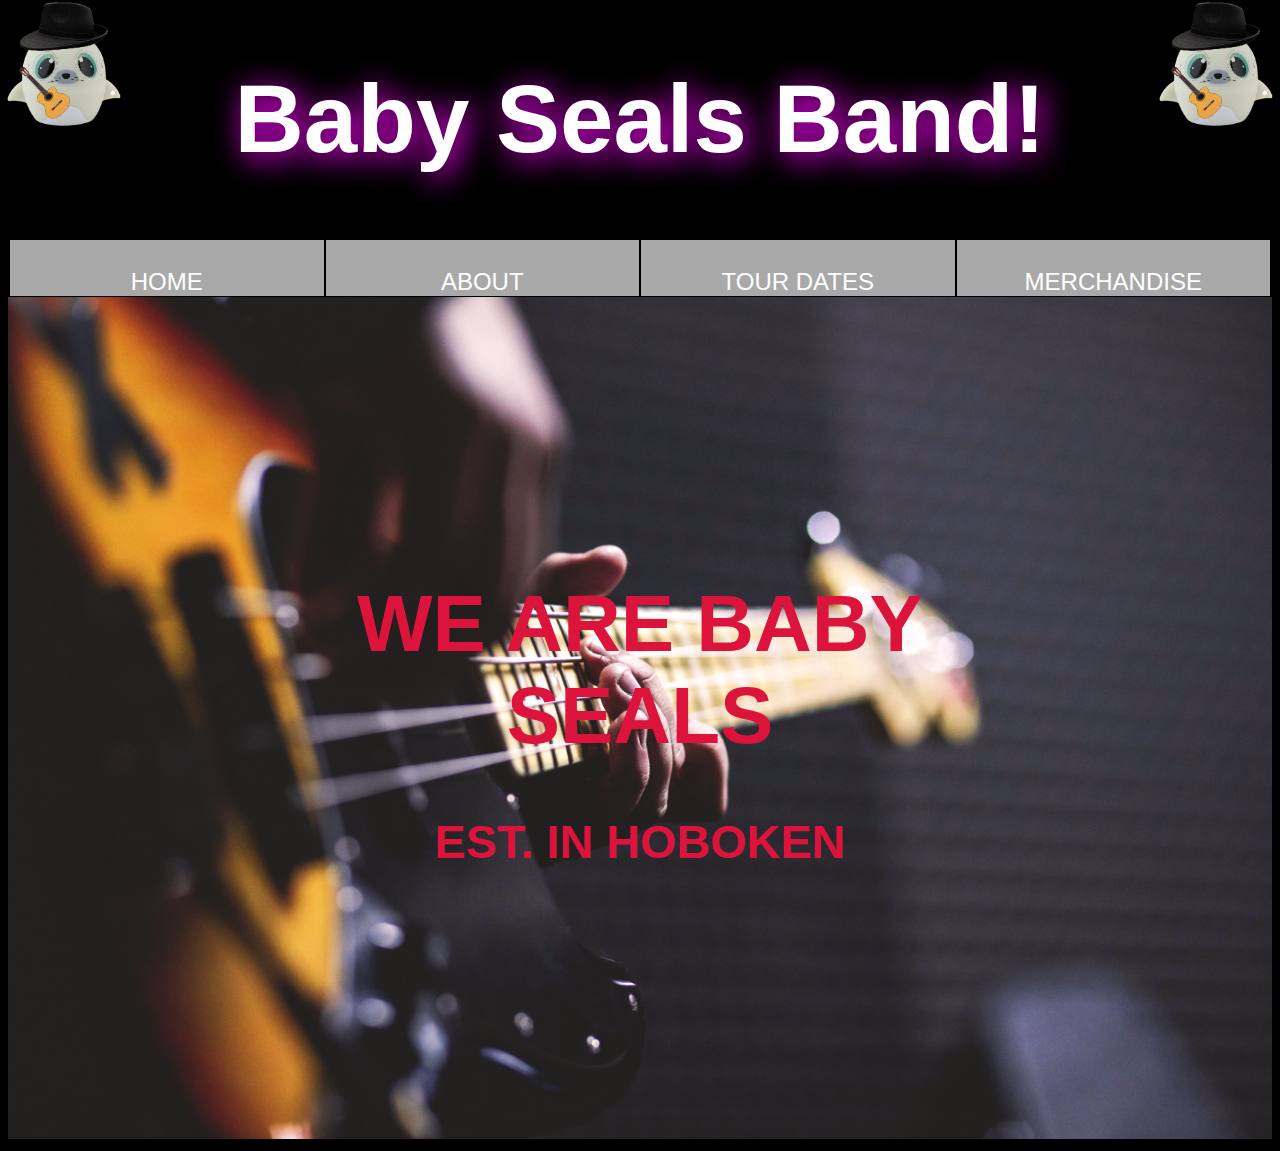
==== index.html @ b79f3876 "JS Neon Title Text" ====
<!DOCTYPE html>
<html>

    <!--Main header-->
    <head>
        <link href="styles.css" rel="stylesheet">
        <script src="jquery.js"></script>
	      <script src="script.js"></script>
        <title>Baby Seals Band</title>
        <link rel="shortcut icon" href="images/logobabyseals.ico" type="image/x-icon"/>
    </head>

    <body>
        <!--Band Logo-->
        <img alt="Baby Seals Band Logo" id="topRightLogo" src="images/logoBabySeals.png">
        <h1 id="titular" class="magentaShadow"><a href="index.html">Baby Seals Band!</a></h1>

        <!--Band Logo-->
        <img alt="Baby Seals Band Logo" id="topLeftLogo" src="images/logoBabySeals.png">

        <div class="row">
            <!--Home Page-->
            <a class="linkCell" href="index.html"><br>HOME</a>

            <!--About Page-->
            <a class="linkCell" href="about.html"><br>ABOUT</a>

            <!--Tour Dates Page-->
            <a class="linkCell" href="tourDates.html"><br>TOUR DATES</a>

            <!--Store page-->
            <a class="linkCell" href="merch.html"><br>MERCHANDISE</a>
        </div>

        <!--Home page picture-->
        <div class="imageContainer">
            <img alt="Close up on that bass!" id="fullBrowserWidthImg" src="images/bassCloseUp.jpg">
            <div class="centeredText">
                <h1>WE ARE BABY SEALS</h1>
                <h3>EST. IN HOBOKEN</h3>
            </div>
        </div>
    </body>

</html>
---- styles.css ----
/*
To do list for initial website CSS submission:
  -add nicer fonts
  -pick a font size
  -background colors
  -better spacing of images (especially seal logos at top)
  -change color of visited links
  -make prettier buttons
  -edit new pages
  -IMPORTANT: make sure display works on phone, tablet, and desktop (Greg is doing this)
		-probably shouldn't specify sizes in pixels then

  -links to other pages maybe and therefore creation of new pages

  -fill out report document
    -list elements used, why certain classes were used, future JS implementations, team contributions
*/

body {
	font-family: Impact, Lucida, Arial;
	color: white;
	background-color: black;
}

#topRightLogo {
    position: absolute;
    top: 0px;
    right: 0px;
    max-width: 10%;
    height: auto;
    width: auto;
}

#topLeftLogo {
    position: absolute;
    top: 0px;
    left: 0px;
    max-width: 10%;
    height: auto;
    width: auto;
}

#fullBrowserWidthImg {
  max-width: 100%;
  height: auto;
  width: auto;
  padding: 0px;
  margin: 0px;
}

#titular {
	font-size: 600%;
	text-align: center;
}

.orangeShadow {
	text-shadow: 5px 5px 30px #ffa500;
}

.magentaShadow {
	text-shadow: 5px 5px 30px #ff00ff;
}

.cyanShadow {
	text-shadow: 5px 5px 30px #00FFFF;
}
.row {
	border: 1px solid black;
	display: flex;
}

.linkCell {
	border: 1px solid black;
	border-top: 0px;
	border-bottom: 0px;
	text-align: center;
	vertical-align: text-top;
	flex-basis: 100%;
	font-size: 150%;
	color: white;
	background-color: DarkGrey;
	padding: 0px;
}

a {
	text-decoration: none;
	color: inherit;
}

.imageContainer {
    position: relative;
    text-align: center;
    color: white;
}

.centeredText {
    position: absolute;
    top: 50%;
    left: 50%;
    transform: translate(-50%, -50%);
    font-size: 40px;
    color: crimson;
}

#aboutPic {
    border-style: solid;
    border-width: 5px;
    border-color: white;
}

.button {
    background-color: #4CAF50; /* Green */
    border: none;
    color: white;
    padding: 15px 32px;
    text-align: center;
    text-decoration: none;
    display: inline-block;
    font-size: 16px;
}
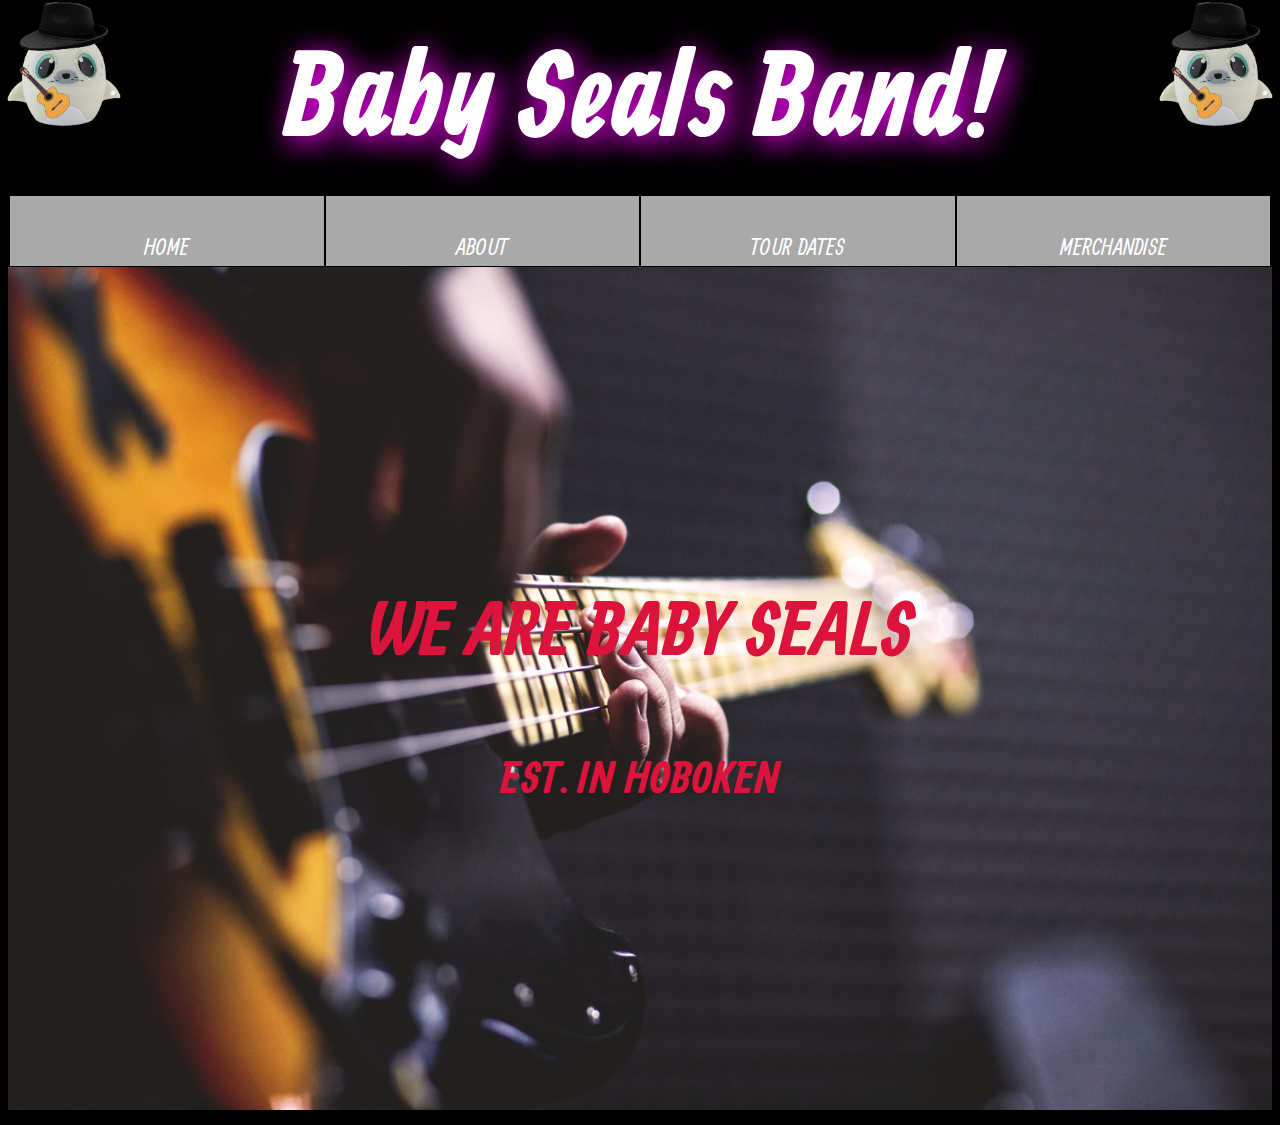
==== commit 7cd60331: "Changed font from Lucida to Ranga" ====
--- a/index.html
+++ b/index.html
@@ -4,6 +4,7 @@
     <!--Main header-->
     <head>
         <link href="styles.css" rel="stylesheet">
+        <link href="https://fonts.googleapis.com/css?family=Ranga" rel="stylesheet">
         <script src="jquery.js"></script>
 	      <script src="script.js"></script>
         <title>Baby Seals Band</title>
--- a/styles.css
+++ b/styles.css
@@ -17,7 +17,7 @@
 */
 
 body {
-	font-family: Impact, Lucida, Arial;
+	font-family: Ranga, cursive, Impact, Lucida, Arial;
 	color: white;
 	background-color: black;
 }
@@ -49,8 +49,9 @@
 }
 
 #titular {
-	font-size: 600%;
+	font-size: 800%;
 	text-align: center;
+	margin: 0px;
 }
 
 .orangeShadow {
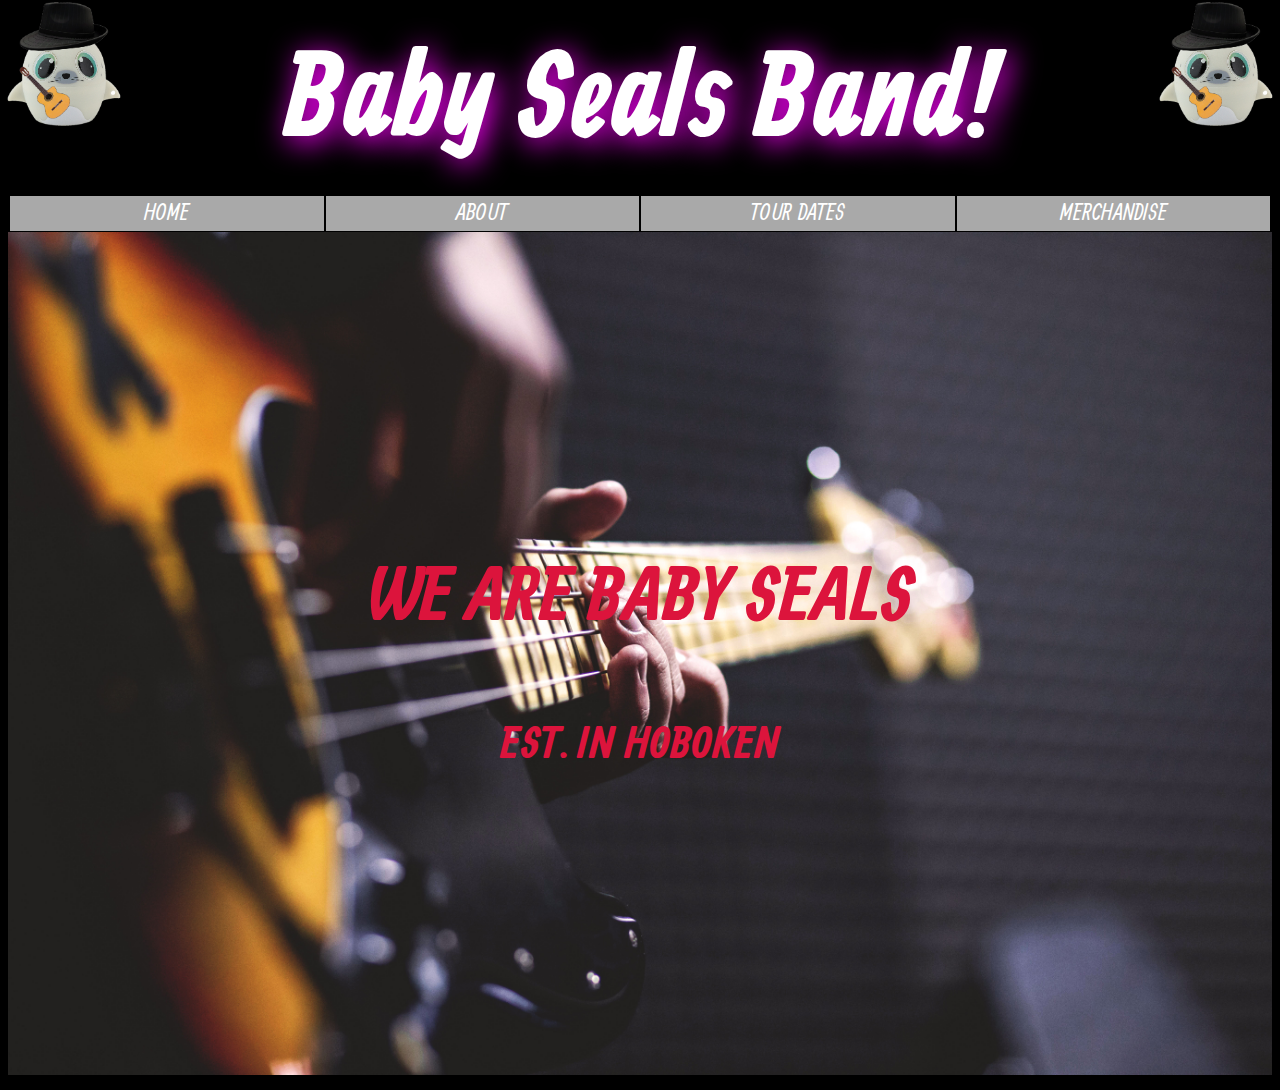
==== commit 691050d9: "Linked Cells are smaller" ====
--- a/index.html
+++ b/index.html
@@ -21,16 +21,16 @@
 
         <div class="row">
             <!--Home Page-->
-            <a class="linkCell" href="index.html"><br>HOME</a>
+            <a class="linkCell" href="index.html">HOME</a>
 
             <!--About Page-->
-            <a class="linkCell" href="about.html"><br>ABOUT</a>
+            <a class="linkCell" href="about.html">ABOUT</a>
 
             <!--Tour Dates Page-->
-            <a class="linkCell" href="tourDates.html"><br>TOUR DATES</a>
+            <a class="linkCell" href="tourDates.html">TOUR DATES</a>
 
             <!--Store page-->
-            <a class="linkCell" href="merch.html"><br>MERCHANDISE</a>
+            <a class="linkCell" href="merch.html">MERCHANDISE</a>
         </div>
 
         <!--Home page picture-->
--- a/styles.css
+++ b/styles.css
@@ -75,10 +75,8 @@
 	border-top: 0px;
 	border-bottom: 0px;
 	text-align: center;
-	vertical-align: text-top;
 	flex-basis: 100%;
 	font-size: 150%;
-	color: white;
 	background-color: DarkGrey;
 	padding: 0px;
 }
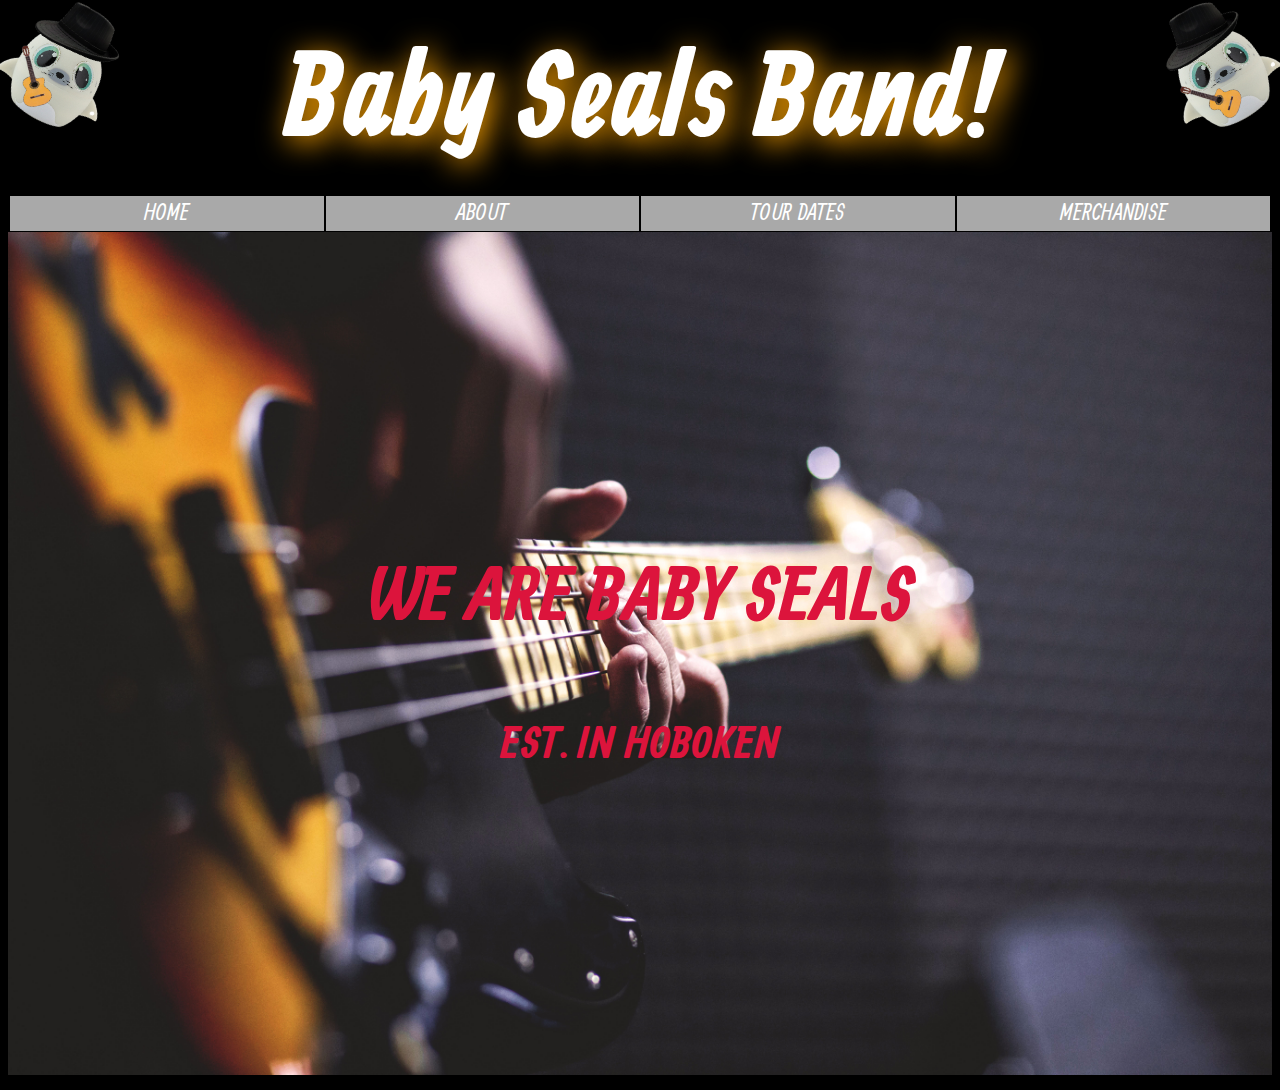
==== commit 9f2166de: "rotate seals" ====
--- a/index.html
+++ b/index.html
@@ -1,23 +1,26 @@
 <!DOCTYPE html>
 <html>
+    <center>
 
     <!--Main header-->
     <head>
+	<meta name="viewport" content="width=device-width, initial-scale=1">
         <link href="styles.css" rel="stylesheet">
         <link href="https://fonts.googleapis.com/css?family=Ranga" rel="stylesheet">
         <script src="jquery.js"></script>
 	      <script src="script.js"></script>
         <title>Baby Seals Band</title>
-        <link rel="shortcut icon" href="images/logobabyseals.ico" type="image/x-icon"/>
+        <link rel="shortcut icon" href="images/logobabyseals.ico" type="image/x-icon">
     </head>
 
     <body>
         <!--Band Logo-->
-        <img alt="Baby Seals Band Logo" id="topRightLogo" src="images/logoBabySeals.png">
+        <img alt="Baby Seals Band Logo" id="topRightLogo" class="rotate" src="images/logoBabySeals.png">
+
         <h1 id="titular" class="magentaShadow"><a href="index.html">Baby Seals Band!</a></h1>
 
         <!--Band Logo-->
-        <img alt="Baby Seals Band Logo" id="topLeftLogo" src="images/logoBabySeals.png">
+        <img alt="Baby Seals Band Logo" id="topLeftLogo" class="rotate1" src="images/logoBabySeals.png">
 
         <div class="row">
             <!--Home Page-->
@@ -43,4 +46,5 @@
         </div>
     </body>
 
+  </center>
 </html>
--- a/styles.css
+++ b/styles.css
@@ -1,21 +1,3 @@
-/*
-To do list for initial website CSS submission:
-  -add nicer fonts
-  -pick a font size
-  -background colors
-  -better spacing of images (especially seal logos at top)
-  -change color of visited links
-  -make prettier buttons
-  -edit new pages
-  -IMPORTANT: make sure display works on phone, tablet, and desktop (Greg is doing this)
-		-probably shouldn't specify sizes in pixels then
-
-  -links to other pages maybe and therefore creation of new pages
-
-  -fill out report document
-    -list elements used, why certain classes were used, future JS implementations, team contributions
-*/
-
 body {
 	font-family: Ranga, cursive, Impact, Lucida, Arial;
 	color: white;
@@ -31,6 +13,22 @@
     width: auto;
 }
 
+.rotate {
+	transform: rotate(15deg);
+}
+
+.rotateLeft {
+	transform: rotate(-30deg);
+}
+
+.rotateRight{
+	transform: rotate(30deg);
+}
+
+.rotate1 {
+	transform: rotate(-15deg);
+}
+
 #topLeftLogo {
     position: absolute;
     top: 0px;
@@ -41,11 +39,23 @@
 }
 
 #fullBrowserWidthImg {
-  max-width: 100%;
-  height: auto;
-  width: auto;
-  padding: 0px;
-  margin: 0px;
+    max-width: 100%;
+    height: auto;
+    width: auto;
+    padding: 0px;
+    margin: 0px;
+}
+
+#image1{
+    max-width: 25%;
+    height: auto;
+    width: auto;
+}
+
+#imageWide{
+    max-width: 100%
+    height: auto;
+    width: auto;
 }
 
 #titular {
@@ -101,6 +111,72 @@
     color: crimson;
 }
 
+@media screen and (max-width: 450px){
+    h1{ font-size: 75%; }
+
+    h3{ font-size: 50%; }
+
+    .titular {
+	font-size: 300%;
+	text-align: center;
+    }
+
+    a {
+	text-decoration: none;
+	color: inherit;
+	font-size: 100%;
+    }
+
+    div{ font-size: 50%; }
+
+    .linkCell {
+	border: 1px solid black;
+	border-top: 0px;
+	border-bottom: 0px;
+	text-align: center;
+	vertical-align: text-top;
+	flex-basis: 100%;
+	font-size: 250%;
+	color: white;
+	background-color: DarkGrey;
+	padding: 0px;
+    }
+
+    #image1{
+        max-width: 100%;
+        height: auto;
+        width: auto;
+    }
+
+    #imageWide{
+	max-width: 100%;
+        height: auto;
+        width: 100%;
+    }
+}
+
+@media screen and (min-width: 450px) and (max-width: 1024px){
+    .centeredText {
+        position: absolute;
+        top: 50%;
+        left: 50%;
+        transform: translate(-50%, -50%);
+        font-size: 100%;
+        color: crimson;
+    }
+
+    .titular {
+	font-size: 400%;
+	text-align: center;
+    }
+    a {
+	text-decoration: none;
+	color: inherit;
+	font-size: 200%;
+    }
+    p{ font-size: 125% }
+}
+=======
 #aboutPic {
     border-style: solid;
     border-width: 5px;
@@ -117,3 +193,19 @@
     display: inline-block;
     font-size: 16px;
 }
+
+#musicPreview {
+	width:300px;
+	height:380px;
+	border:0;
+	allowtransparency: true;
+	allow: encrypted-media;
+}
+
+#followOnSpotify {
+	width:300px;
+	height:56x;
+	border:0;
+	overflow: hidden;
+	allowtransparency: true;
+}
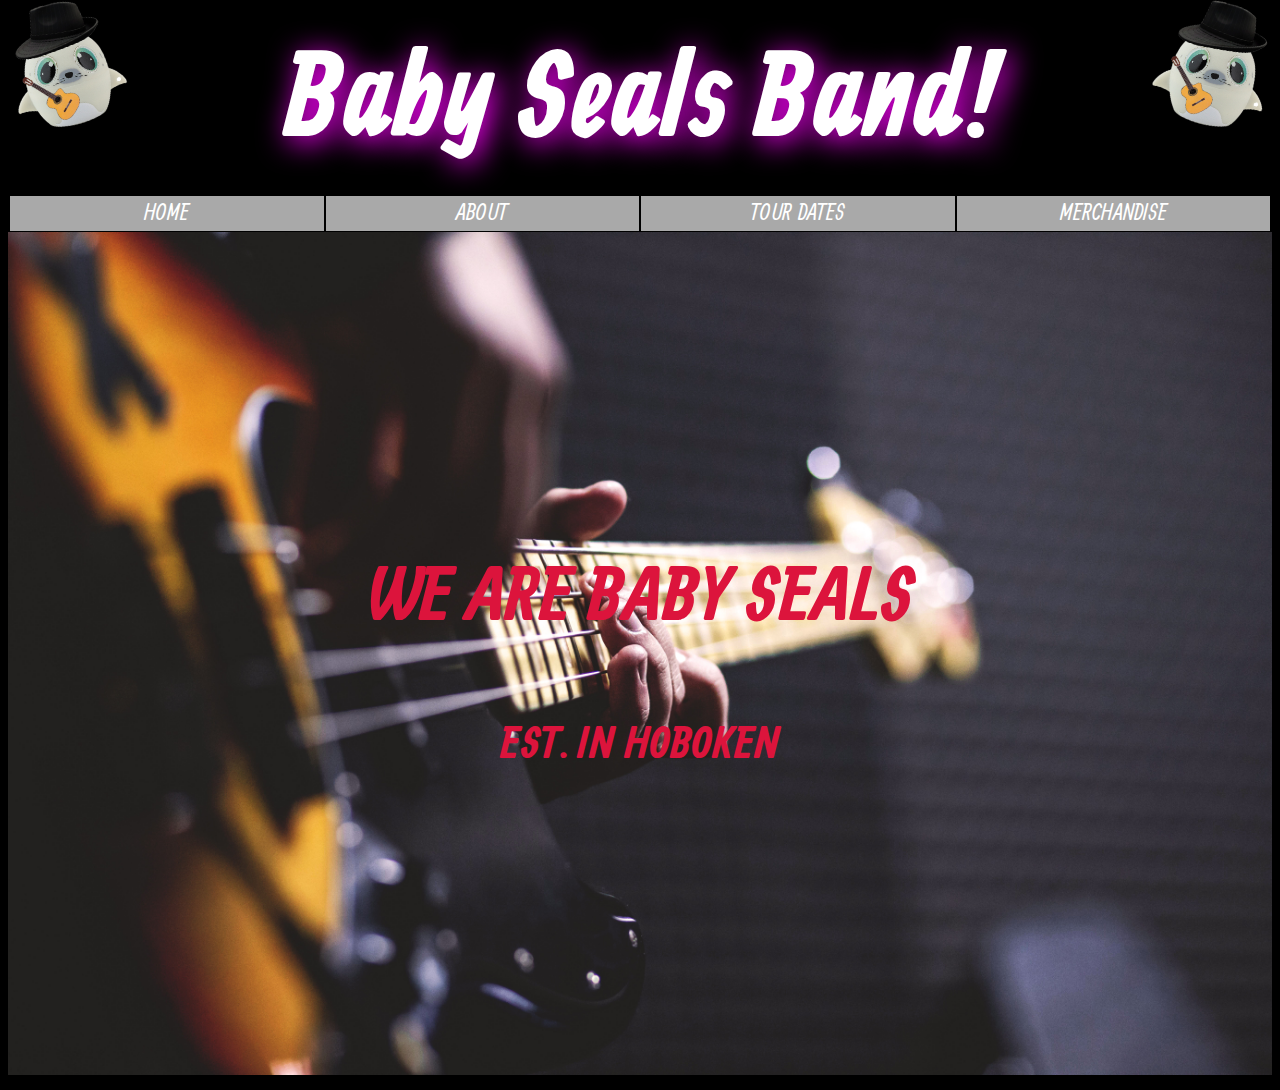
==== commit 5811a4e3: "Cleaning Up" ====
--- a/index.html
+++ b/index.html
@@ -1,50 +1,50 @@
 <!DOCTYPE html>
 <html>
-    <center>
+<center>
 
-    <!--Main header-->
-    <head>
-	<meta name="viewport" content="width=device-width, initial-scale=1">
-        <link href="styles.css" rel="stylesheet">
-        <link href="https://fonts.googleapis.com/css?family=Ranga" rel="stylesheet">
-        <script src="jquery.js"></script>
-	      <script src="script.js"></script>
-        <title>Baby Seals Band</title>
-        <link rel="shortcut icon" href="images/logobabyseals.ico" type="image/x-icon">
-    </head>
+  <head>
+    <meta name="viewport" content="width=device-width, initial-scale=1">
+    <link href="styles.css" rel="stylesheet">
+    <link href="https://fonts.googleapis.com/css?family=Ranga" rel="stylesheet">
+    <script src="jquery.js"></script>
+    <script src="script.js"></script>
+    <title>Baby Seals Band</title>
+    <link rel="shortcut icon" href="images/logobabyseals.ico" type="image/x-icon">
+  </head>
 
-    <body>
-        <!--Band Logo-->
-        <img alt="Baby Seals Band Logo" id="topRightLogo" class="rotate" src="images/logoBabySeals.png">
+  <body>
+    <!--Band Logo-->
+    <img alt="Baby Seals Band Logo" id="topRightLogo" class="rotate" src="images/logoBabySeals.png">
 
-        <h1 id="titular" class="magentaShadow"><a href="index.html">Baby Seals Band!</a></h1>
+    <h1 id="titular" class="magentaShadow"><a href="index.html">Baby Seals Band!</a></h1>
 
-        <!--Band Logo-->
-        <img alt="Baby Seals Band Logo" id="topLeftLogo" class="rotate1" src="images/logoBabySeals.png">
+    <!--Band Logo-->
+    <img alt="Baby Seals Band Logo" id="topLeftLogo" class="rotate1" src="images/logoBabySeals.png">
 
-        <div class="row">
-            <!--Home Page-->
-            <a class="linkCell" href="index.html">HOME</a>
+    <div class="row">
+      <!--Home Page-->
+      <a class="linkCell" href="index.html">HOME</a>
 
-            <!--About Page-->
-            <a class="linkCell" href="about.html">ABOUT</a>
+      <!--About Page-->
+      <a class="linkCell" href="about.html">ABOUT</a>
 
-            <!--Tour Dates Page-->
-            <a class="linkCell" href="tourDates.html">TOUR DATES</a>
+      <!--Tour Dates Page-->
+      <a class="linkCell" href="tourDates.html">TOUR DATES</a>
 
-            <!--Store page-->
-            <a class="linkCell" href="merch.html">MERCHANDISE</a>
-        </div>
+      <!--Store page-->
+      <a class="linkCell" href="merch.html">MERCHANDISE</a>
+    </div>
 
-        <!--Home page picture-->
-        <div class="imageContainer">
-            <img alt="Close up on that bass!" id="fullBrowserWidthImg" src="images/bassCloseUp.jpg">
-            <div class="centeredText">
-                <h1>WE ARE BABY SEALS</h1>
-                <h3>EST. IN HOBOKEN</h3>
-            </div>
-        </div>
-    </body>
+    <!--Home page picture-->
+    <div class="imageContainer">
+      <img alt="Close up on that bass!" id="fullBrowserWidthImg" src="images/bassCloseUp.jpg">
+      <div class="centeredText">
+        <h1>WE ARE BABY SEALS</h1>
+        <h3>EST. IN HOBOKEN</h3>
+      </div>
+    </div>
+  </body>
 
-  </center>
+</center>
+
 </html>
--- a/styles.css
+++ b/styles.css
@@ -3,75 +3,61 @@
 	color: white;
 	background-color: black;
 }
-
 #topRightLogo {
-    position: absolute;
-    top: 0px;
-    right: 0px;
-    max-width: 10%;
-    height: auto;
-    width: auto;
-}
-
+	position: absolute;
+	top: 0px;
+	right: 0px;
+	max-width: 10%;
+	height: auto;
+	width: auto;
+}
 .rotate {
 	transform: rotate(15deg);
 }
-
 .rotateLeft {
 	transform: rotate(-30deg);
 }
-
-.rotateRight{
+.rotateRight {
 	transform: rotate(30deg);
 }
-
 .rotate1 {
 	transform: rotate(-15deg);
 }
-
 #topLeftLogo {
-    position: absolute;
-    top: 0px;
-    left: 0px;
-    max-width: 10%;
-    height: auto;
-    width: auto;
-}
-
+	position: absolute;
+	top: 0px;
+	left: 0px;
+	max-width: 10%;
+	height: auto;
+	width: auto;
+}
 #fullBrowserWidthImg {
-    max-width: 100%;
-    height: auto;
-    width: auto;
-    padding: 0px;
-    margin: 0px;
-}
-
-#image1{
-    max-width: 25%;
-    height: auto;
-    width: auto;
-}
-
-#imageWide{
-    max-width: 100%
-    height: auto;
-    width: auto;
-}
-
+	max-width: 100%;
+	height: auto;
+	width: auto;
+	padding: 0px;
+	margin: 0px;
+}
+#image1 {
+	max-width: 25%;
+	height: auto;
+	width: auto;
+}
+#imageWide {
+	max-width: 100% height: auto;
+	width: auto;
+}
 #titular {
 	font-size: 800%;
 	text-align: center;
 	margin: 0px;
 }
-
 .orangeShadow {
 	text-shadow: 5px 5px 30px #ffa500;
 }
-
 .magentaShadow {
 	text-shadow: 5px 5px 30px #ff00ff;
 }
-
 .cyanShadow {
 	text-shadow: 5px 5px 30px #00FFFF;
 }
@@ -79,7 +65,6 @@
 	border: 1px solid black;
 	display: flex;
 }
-
 .linkCell {
 	border: 1px solid black;
 	border-top: 0px;
@@ -90,122 +75,160 @@
 	background-color: DarkGrey;
 	padding: 0px;
 }
-
+.linkCell:hover {
+	background-color: #ccc;
+}
 a {
 	text-decoration: none;
 	color: inherit;
 }
-
 .imageContainer {
-    position: relative;
-    text-align: center;
-    color: white;
-}
-
+	position: relative;
+	text-align: center;
+	color: white;
+}
 .centeredText {
-    position: absolute;
-    top: 50%;
-    left: 50%;
-    transform: translate(-50%, -50%);
-    font-size: 40px;
-    color: crimson;
-}
-
-@media screen and (max-width: 450px){
-    h1{ font-size: 75%; }
-
-    h3{ font-size: 50%; }
-
-    .titular {
-	font-size: 300%;
-	text-align: center;
-    }
-
-    a {
-	text-decoration: none;
-	color: inherit;
-	font-size: 100%;
-    }
-
-    div{ font-size: 50%; }
-
-    .linkCell {
-	border: 1px solid black;
-	border-top: 0px;
-	border-bottom: 0px;
-	text-align: center;
-	vertical-align: text-top;
-	flex-basis: 100%;
-	font-size: 250%;
-	color: white;
-	background-color: DarkGrey;
-	padding: 0px;
-    }
-
-    #image1{
-        max-width: 100%;
-        height: auto;
-        width: auto;
-    }
-
-    #imageWide{
-	max-width: 100%;
-        height: auto;
-        width: 100%;
-    }
-}
-
-@media screen and (min-width: 450px) and (max-width: 1024px){
-    .centeredText {
-        position: absolute;
-        top: 50%;
-        left: 50%;
-        transform: translate(-50%, -50%);
-        font-size: 100%;
-        color: crimson;
-    }
-
-    .titular {
-	font-size: 400%;
-	text-align: center;
-    }
-    a {
-	text-decoration: none;
-	color: inherit;
-	font-size: 200%;
-    }
-    p{ font-size: 125% }
-}
-=======
+	position: absolute;
+	top: 50%;
+	left: 50%;
+	transform: translate(-50%, -50%);
+	font-size: 40px;
+	color: crimson;
+}
+@media screen and (max-width: 450px) {
+	h1 {
+		font-size: 75%;
+	}
+	h3 {
+		font-size: 50%;
+	}
+	.titular {
+		font-size: 300%;
+		text-align: center;
+	}
+	a {
+		text-decoration: none;
+		color: inherit;
+		font-size: 100%;
+	}
+	div {
+		font-size: 50%;
+	}
+	.linkCell {
+		border: 1px solid black;
+		border-top: 0px;
+		border-bottom: 0px;
+		text-align: center;
+		vertical-align: text-top;
+		flex-basis: 100%;
+		font-size: 250%;
+		color: white;
+		background-color: DarkGrey;
+		padding: 0px;
+	}
+	#image1 {
+		max-width: 100%;
+		height: auto;
+		width: auto;
+	}
+	#imageWide {
+		max-width: 100%;
+		height: auto;
+		width: 100%;
+	}
+}
+@media screen and (min-width: 450px) and (max-width: 1024px) {
+	.centeredText {
+		position: absolute;
+		top: 50%;
+		left: 50%;
+		transform: translate(-50%, -50%);
+		font-size: 100%;
+		color: crimson;
+	}
+	.titular {
+		font-size: 400%;
+		text-align: center;
+	}
+	a {
+		text-decoration: none;
+		color: inherit;
+		font-size: 200%;
+	}
+	p {
+		font-size: 125%
+	}
+}
 #aboutPic {
-    border-style: solid;
-    border-width: 5px;
-    border-color: white;
-}
-
+	border-style: solid;
+	border-width: 5px;
+	border-color: white;
+}
 .button {
-    background-color: #4CAF50; /* Green */
-    border: none;
-    color: white;
-    padding: 15px 32px;
-    text-align: center;
-    text-decoration: none;
-    display: inline-block;
-    font-size: 16px;
-}
-
+	background-color: #4CAF50;
+	/* Green */
+	border: none;
+	color: white;
+	padding: 15px 32px;
+	text-align: center;
+	text-decoration: none;
+	display: inline-block;
+	font-size: 16px;
+	cursor: pointer;
+}
+.dropbtn {
+	background-color: #4CAF50;
+	/* Green */
+	border: none;
+	color: white;
+	padding: 15px 32px;
+	text-align: center;
+	text-decoration: none;
+	display: inline-block;
+	font-size: 16px;
+	cursor: pointer;
+}
+.dropdown-content {
+	display: none;
+	position: absolute;
+	background-color: #f1f1f1;
+	min-width: 160px;
+	overflow: auto;
+	box-shadow: 0px 8px 16px 0px rgba(0, 0, 0, 0.2);
+	z-index: 1;
+}
+.dropdown-content a {
+	color: black;
+	padding: 12px 16px;
+	text-decoration: none;
+	display: block;
+}
+.dropdown-content a:hover {
+	background-color: #ccc;
+}
+.show {
+	display: block;
+}
 #musicPreview {
-	width:300px;
-	height:380px;
-	border:0;
-	allowtransparency: true;
-	allow: encrypted-media;
-}
-
+	width: 300px;
+	height: 380px;
+	border: 0;
+}
 #followOnSpotify {
-	width:300px;
-	height:56x;
-	border:0;
+	width: 215px;
+	height: 56x;
+	border: 0;
 	overflow: hidden;
-	allowtransparency: true;
-}
+}
+.form {
+	background: #0c3e5f;
+	color: white;
+	border-radius: 0;
+	border: 15px solid white;
+	height: 8%;
+	width: 50%;
+}
+.form .button {
+	margin-bottom: 0;
+	border-radius: 0 0 0 0;
+}
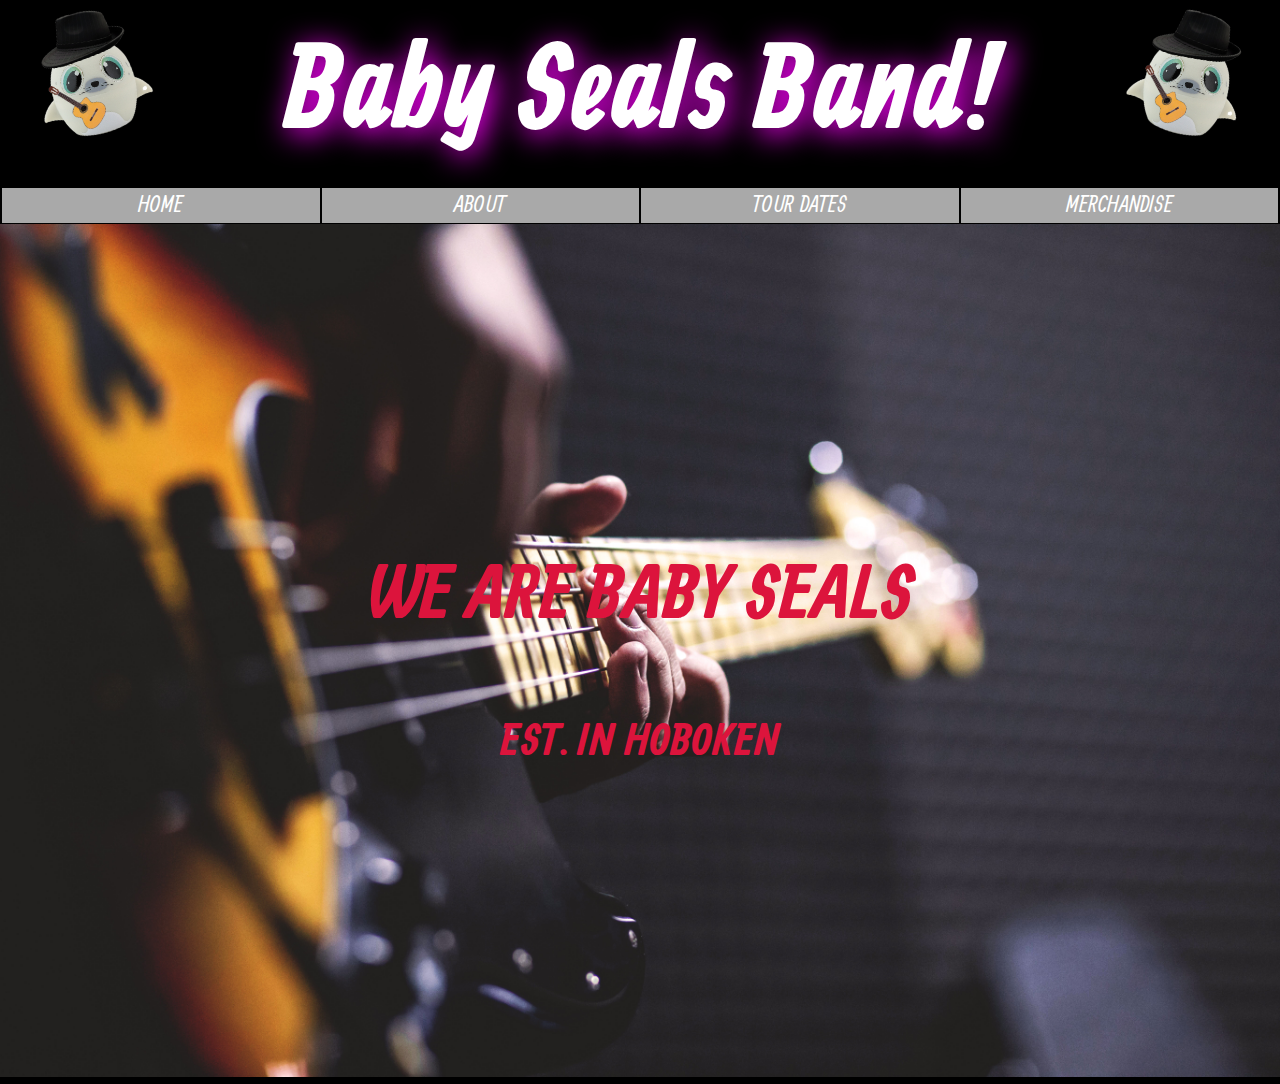
==== commit ee75a59b: "Better Organized Files" ====
--- a/index.html
+++ b/index.html
@@ -4,10 +4,9 @@
 
   <head>
     <meta name="viewport" content="width=device-width, initial-scale=1">
-    <link href="styles.css" rel="stylesheet">
+    <link href="styles/styles.css" rel="stylesheet">
     <link href="https://fonts.googleapis.com/css?family=Ranga" rel="stylesheet">
-    <script src="jquery.js"></script>
-    <script src="script.js"></script>
+    <script src="scripts/script.js"></script>
     <title>Baby Seals Band</title>
     <link rel="shortcut icon" href="images/logobabyseals.ico" type="image/x-icon">
   </head>
--- a/styles/styles.css
+++ b/styles/styles.css
@@ -0,0 +1,241 @@
+body {
+	font-family: Ranga, cursive, Impact, Lucida, Arial;
+	color: white;
+	background-color: black;
+	margin: 0px;
+}
+#topRightLogo {
+	position: absolute;
+	top: 1%;
+	right: 2%;
+	max-width: 10%;
+	height: auto;
+	width: auto;
+}
+.rotate {
+	transform: rotate(15deg);
+}
+.rotateLeft {
+	transform: rotate(-30deg);
+}
+.rotateRight {
+	transform: rotate(30deg);
+}
+.rotate1 {
+	transform: rotate(-15deg);
+}
+#topLeftLogo {
+	position: absolute;
+	top: 1%;
+	left: 2%;
+	max-width: 10%;
+	height: auto;
+	width: auto;
+}
+#fullBrowserWidthImg {
+	max-width: 100%;
+	height: auto;
+	width: auto;
+	padding: 0px;
+	margin: 0px;
+}
+#image1 {
+	max-width: 25%;
+	height: auto;
+	width: auto;
+}
+#imageWide {
+	max-width: 100% height: auto;
+	width: auto;
+}
+#titular {
+	font-size: 800%;
+	text-align: center;
+	margin: 0px;
+}
+.orangeShadow {
+	text-shadow: 5px 5px 30px #ffa500;
+}
+.magentaShadow {
+	text-shadow: 5px 5px 30px #ff00ff;
+}
+.cyanShadow {
+	text-shadow: 5px 5px 30px #00FFFF;
+}
+.row {
+	border: 1px solid black;
+	display: flex;
+}
+.linkCell {
+	border: 1px solid black;
+	border-top: 0px;
+	border-bottom: 0px;
+	text-align: center;
+	flex-basis: 100%;
+	font-size: 150%;
+	background-color: DarkGrey;
+	padding: 0px;
+}
+.linkCell:hover {
+	background-color: #ccc; /*a lighter grey*/
+}
+a {
+	text-decoration: none;
+	color: inherit;
+}
+.imageContainer {
+	position: relative;
+	text-align: center;
+	color: white;
+}
+.centeredText {
+	position: absolute;
+	top: 50%;
+	left: 50%;
+	transform: translate(-50%, -50%);
+	font-size: 40px;
+	color: crimson;
+}
+.button {
+	background-color: #4CAF50;
+	/* Green */
+	border: none;
+	color: white;
+	padding: 15px 32px;
+	text-align: center;
+	text-decoration: none;
+	display: inline-block;
+	font-size: 16px;
+	cursor: pointer;
+}
+.button:hover{
+	text-shadow: 0 0 20px yellow;
+}
+.dropbtn {
+	background-color: #4CAF50;
+	/* Green */
+	border: none;
+	color: white;
+	padding: 15px 32px;
+	text-align: center;
+	text-decoration: none;
+	display: inline-block;
+	font-size: 16px;
+	cursor: pointer;
+}
+.dropbtn:hover{
+	text-shadow: 0 0 20px yellow;
+}
+.dropdown-content {
+	display: none;
+	position: relative;
+	background-color: #f1f1f1;
+	width: 40%;
+	overflow: auto;
+	box-shadow: 0px 8px 16px 0px rgba(0, 0, 0, 0.2);
+	z-index: 1;
+}
+.dropdown-content a {
+	color: black;
+	padding: 12px 16px;
+	text-decoration: none;
+	display: block;
+}
+.dropdown-content a:hover {
+	background-color: #ccc; /*a lighter grey*/
+}
+.show {
+	display: block;
+}
+#aboutPic {
+	border: 5px solid white;
+}
+#musicPreview {
+	width: 300px;
+	height: 380px;
+	border: 0;
+}
+#followOnSpotify {
+	width: 215px;
+	height: 56x;
+	border: 0;
+	overflow: hidden;
+}
+.form {
+	background: #0c3e5f;
+	color: white;
+	border-radius: 0;
+	border: 15px solid white;
+	height: 8%;
+	width: 50%;
+}
+.form .button {
+	margin-bottom: 0;
+	border-radius: 0 0 0 0;
+}
+/*phone viewport*/
+@media screen and (max-width: 480px) {
+	h1 {
+		font-size: 75%;
+	}
+	h3 {
+		font-size: 50%;
+	}
+	#titular {
+		font-size: 300%;
+		text-align: center;
+	}
+	a {
+		text-decoration: none;
+		color: inherit;
+		font-size: 100%;
+	}
+	div {
+		font-size: 50%;
+	}
+	.linkCell {
+		border: 1px solid black;
+		border-top: 0px;
+		border-bottom: 0px;
+		text-align: center;
+		vertical-align: text-top;
+		flex-basis: 100%;
+		font-size: 250%;
+		color: white;
+		background-color: DarkGrey;
+		padding: 0px;
+	}
+	#image1 {
+		max-width: 100%;
+		height: auto;
+		width: auto;
+	}
+	#imageWide {
+		max-width: 100%;
+		height: auto;
+		width: 100%;
+	}
+}
+/*tablet viewport*/
+@media screen and (min-width: 481px) and (max-width: 768px) {
+	.centeredText {
+		position: absolute;
+		top: 50%;
+		left: 50%;
+		transform: translate(-50%, -50%);
+		font-size: 100%;
+		color: crimson;
+	}
+	#titular {
+		font-size: 250%;
+		text-align: center;
+	}
+	a {
+		text-decoration: none;
+		color: inherit;
+		font-size: 200%;
+	}
+	p {
+		font-size: 125%
+	}
+}
